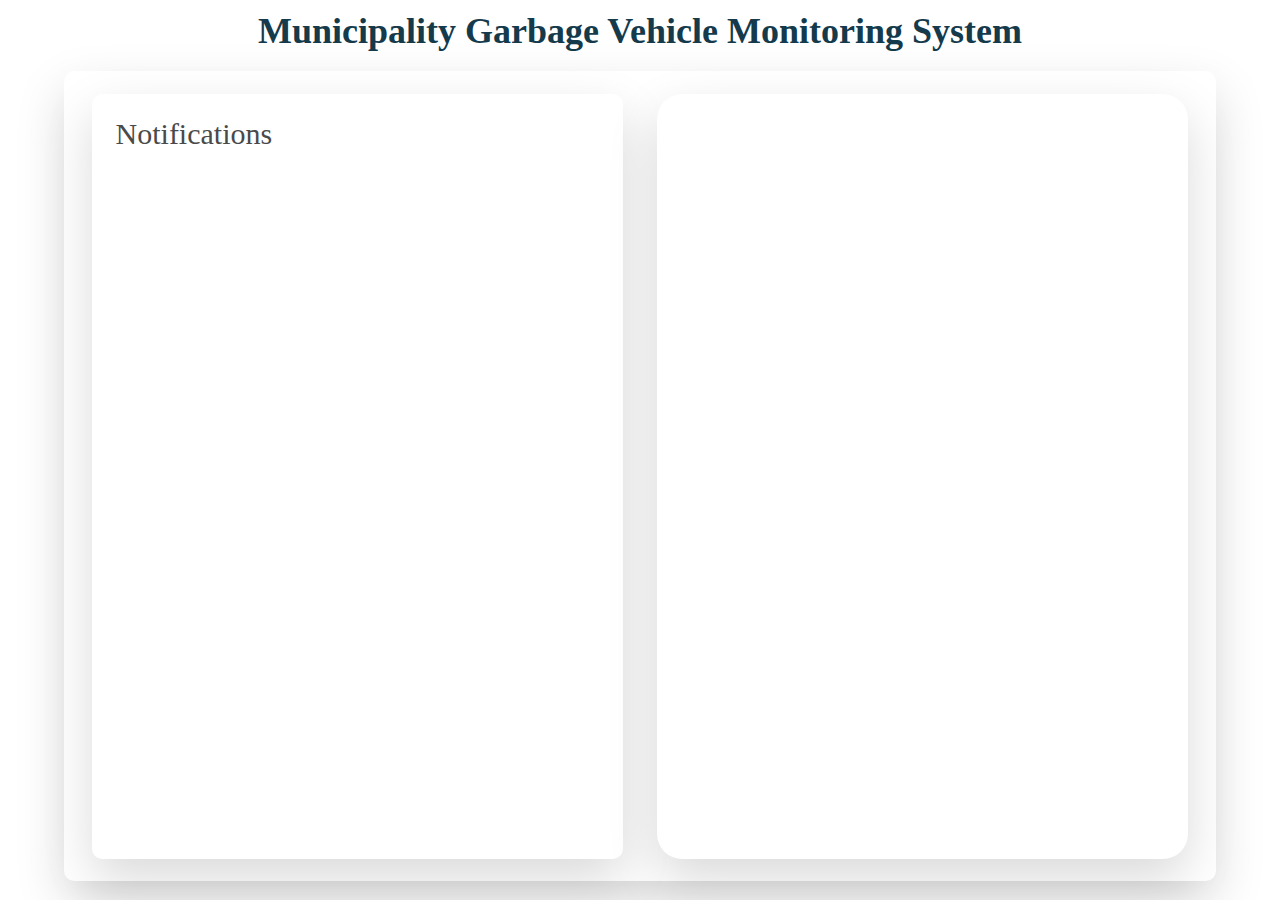
==== index.html @ c7ae3005 "initial setup" ====
<!DOCTYPE html>
<html lang="en">

<head>
    <meta charset="UTF-8">
    <meta http-equiv="X-UA-Compatible" content="IE=edge">
    <meta name="viewport" content="width=device-width, initial-scale=1.0">
    <link rel="stylesheet" href="./css/home.css">
    <title>DashBoard</title>
    <link rel="stylesheet" href="https://fonts.googleapis.com/css2?family=Nunito Sans:wght@700&display=swap" />
    <link rel="stylesheet" href="https://fonts.googleapis.com/css2?family=Outfit:wght@600&display=swap" />
</head>

<body>
    <h1>Municipality Garbage Vehicle Monitoring System</h1>
    <div class="container">
        <section class="notification" id="notificationSection">
            <h2>Notifications</h2>
        </section>
        <section class="profiles" id="profilesSection">
        </section>
    </div>
    <script src="./js/home.js"></script>
</body>

</html>
---- css/home.css ----
* {
    margin: 0;
    padding: 0;
    box-sizing: border-box;
}

body {
    line-height: normal;
}

html {
    scroll-behavior: smooth;
}

:root {
    /* fonts */
    --font-nunito-sans: "Nunito Sans";
    --font-outfit: Outfit;

    /* font sizes */
    /* --font-size-xl: 20px; */

    /* Colors */
    --color-white: #fff;
    --color-black: #000;
    --color-forestgreen-100: #4caf50;
    /* --color-forestgreen-200: rgba(76, 175, 80, 0.1); */
    --color-mainheading: #143A4B;
    --color-para: #7E7E7E;

    /* Border radiuses */
    --br-3xs: 10px;
}

body {
    height: 100vh;
    width: 100%;
    background-color: var(--color-white);
    display: flex;
    flex-direction: column;
    text-align: center;
}

.container {
    height: 90vh;
    width: 90%;
    margin: auto;
    background: var(--color-white);
    box-shadow: 0 20px 50px rgba(0, 0, 0, 0.15);
    border: 1px solid rgba(255, 255, 255, 0.3);
    border-radius: var(--br-3xs);
    padding: var(--br-3xs);
    position: relative;
    display: flex;
}

h1 {
    color: var(--color-mainheading);
    font-family: var(--font-nunito-sans);
    font-size: 36px;
    margin-top: 10px;
    user-select: none;
}

p {
    color: var(--color-para);
    font-family: var(--font-outfit);
    font-weight: 400;
    font-size: 18px;
    user-select: none;
}

h2 {
    color: #4A4A4A;
    font-family: var(--font-outfit);
    font-weight: 200;
    font-size: 30px;
    user-select: none;
    text-align: start;
}

.notification {
    height: 85vh;
    width: 47%;
    background: var(--color-white);
    margin: auto;
    box-shadow: 0 20px 50px rgba(0, 0, 0, 0.15);
    border-radius: var(--br-3xs);
    border: 1px solid rgba(255, 255, 255, 0.3);
    padding: 2%;
    flex-direction: column;
    overflow-y: scroll;
    gap: 20px;
}

.profiles {
    height: 85vh;
    width: 47%;
    background: var(--color-white);
    margin: auto;
    box-shadow: 0 20px 50px rgba(0, 0, 0, 0.15);
    border-radius: 25px;
    border: 1px solid rgba(255, 255, 255, 0.3);
    padding: 1% 2%;
    /* display: flex; */
    flex-direction: column;
    overflow-y: scroll;
    gap: 20px;
}

.notifications {
    height: max-content;
    width: 100%;
    background: var(--color-white);
    margin: 30px 0px;
    box-shadow: 0 20px 50px rgba(0, 0, 0, 0.15);
    border-radius: var(--br-3xs);
    border: 1px solid rgba(255, 255, 255, 0.3);
    padding: 5% 2%;
}

.drivers {
    height: 13vh;
    width: 100%;
    background: var(--color-white);
    margin: 30px 0px;
    box-shadow: 0 20px 50px rgba(0, 0, 0, 0.15);
    border-radius: var(--br-3xs);
    border: 1px solid rgba(255, 255, 255, 0.3);
    padding: 5% 5%;
    display: flex;
    justify-content: space-between;
    align-items: center;
}

#profile-photo {
    width: 75px;
    height: 75px;
    border-radius: 50%;
}

.noti {
    color: #7E7E7E;
    font-family: var(--font-outfit);
    font-size: 25px;
}

#show-btn {
    width: 150px;
    height: 55px;
    background-color: var(--color-forestgreen-100);
    outline: none;
    border: none;
    border-radius: 35px;
    color: var(--color-white);
    cursor: pointer;
    font-size: large;
    font-family: var(--font-nunito-sans);
}

.driver-info {
    display: flex;
    flex-direction: column;
    justify-content: space-around;
}

::-webkit-scrollbar {
    width: 15px;
}

::-webkit-scrollbar-track {
    padding: 2px;
}

::-webkit-scrollbar-thumb {
    background: var(--color-forestgreen-100);
    border-radius: 10px;
}
@media only screen and (max-width: 600px) {
    .container{
        flex-direction: column;
        padding: 0;
        height: 120vh;
        justify-content: space-evenly;
        gap: 30px;
    }
    .notification{
        width: 100%;
        height: 50%;
    }
    .profiles{
        width: 100%;
        height: 50%;
    }
  }
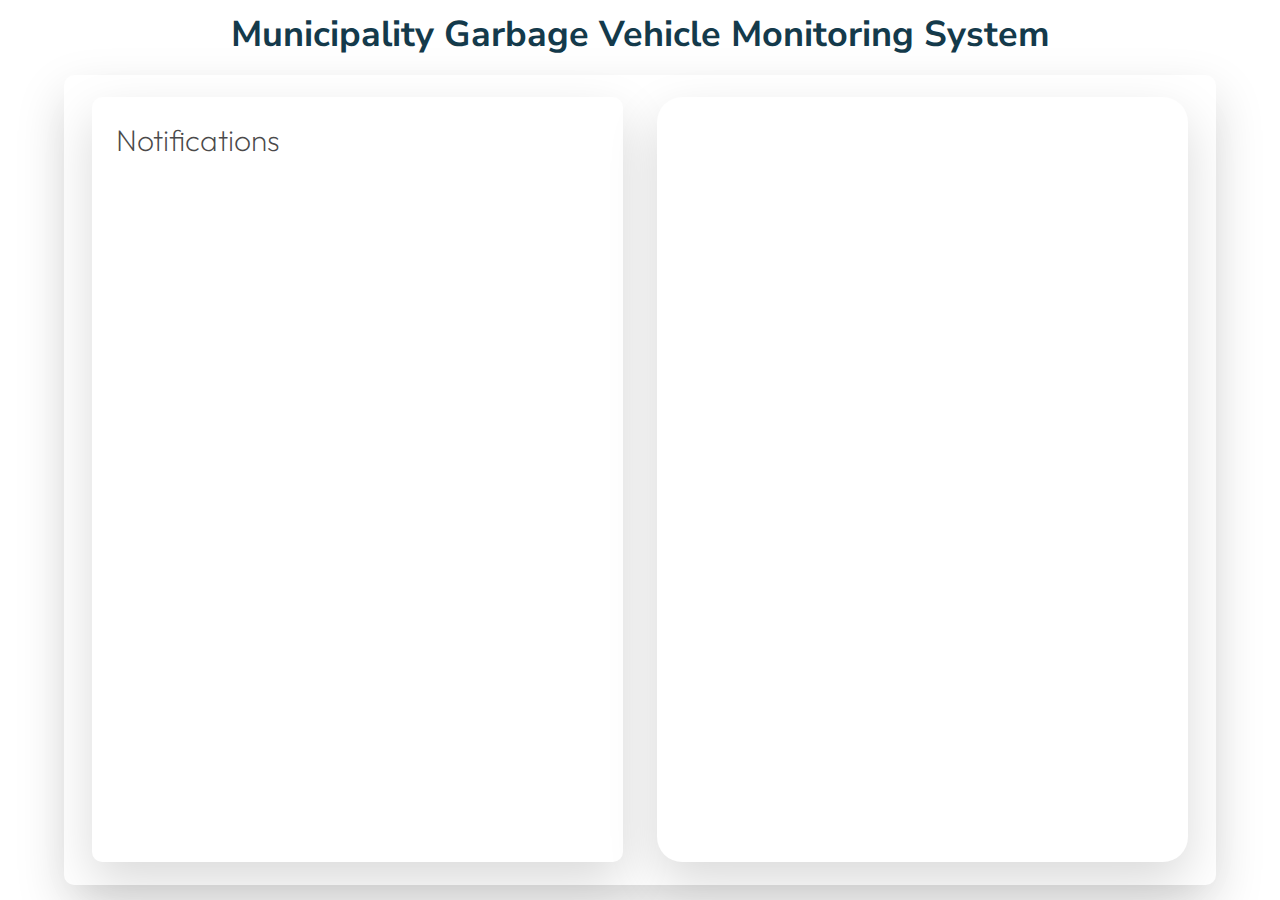
==== commit 797b25cd: "rearrange pages" ====
--- a/index.html
+++ b/index.html
@@ -5,7 +5,7 @@
     <meta charset="UTF-8">
     <meta http-equiv="X-UA-Compatible" content="IE=edge">
     <meta name="viewport" content="width=device-width, initial-scale=1.0">
-    <link rel="stylesheet" href="./css/home.css">
+    <link rel="stylesheet" href="./pages/css/home.css">
     <title>DashBoard</title>
     <link rel="stylesheet" href="https://fonts.googleapis.com/css2?family=Nunito Sans:wght@700&display=swap" />
     <link rel="stylesheet" href="https://fonts.googleapis.com/css2?family=Outfit:wght@600&display=swap" />
@@ -20,7 +20,7 @@
         <section class="profiles" id="profilesSection">
         </section>
     </div>
-    <script src="./js/home.js"></script>
+    <script src="./pages/js/home.js"></script>
 </body>
 
 </html>--- a/pages/css/home.css
+++ b/pages/css/home.css
@@ -0,0 +1,222 @@
+* {
+    margin: 0;
+    padding: 0;
+    box-sizing: border-box;
+}
+
+body {
+    line-height: normal;
+}
+
+html {
+    scroll-behavior: smooth;
+}
+
+:root {
+    /* fonts */
+    --font-nunito-sans: "Nunito Sans";
+    --font-outfit: Outfit;
+
+    /* font sizes */
+    /* --font-size-xl: 20px; */
+
+    /* Colors */
+    --color-white: #fff;
+    --color-black: #000;
+    --color-forestgreen-100: #4caf50;
+    /* --color-forestgreen-200: rgba(76, 175, 80, 0.1); */
+    --color-mainheading: #143A4B;
+    --color-para: #7E7E7E;
+
+    /* Border radiuses */
+    --br-3xs: 10px;
+}
+
+body {
+    height: 100vh;
+    width: 100%;
+    background-color: var(--color-white);
+    display: flex;
+    flex-direction: column;
+    text-align: center;
+}
+
+.container {
+    height: 90vh;
+    width: 90%;
+    margin: auto;
+    background: var(--color-white);
+    box-shadow: 0 20px 50px rgba(0, 0, 0, 0.15);
+    border: 1px solid rgba(255, 255, 255, 0.3);
+    border-radius: var(--br-3xs);
+    padding: var(--br-3xs);
+    position: relative;
+    display: flex;
+}
+
+h1 {
+    color: var(--color-mainheading);
+    font-family: var(--font-nunito-sans);
+    font-size: 36px;
+    margin-top: 10px;
+    user-select: none;
+}
+
+p {
+    color: var(--color-para);
+    font-family: var(--font-outfit);
+    font-weight: 400;
+    font-size: 18px;
+    user-select: none;
+}
+
+h2 {
+    color: #4A4A4A;
+    font-family: var(--font-outfit);
+    font-weight: 200;
+    font-size: 30px;
+    user-select: none;
+    text-align: start;
+}
+
+.notification {
+    height: 85vh;
+    width: 47%;
+    background: var(--color-white);
+    margin: auto;
+    box-shadow: 0 20px 50px rgba(0, 0, 0, 0.15);
+    border-radius: var(--br-3xs);
+    border: 1px solid rgba(255, 255, 255, 0.3);
+    padding: 2%;
+    flex-direction: column;
+    overflow-y: scroll;
+    gap: 20px;
+}
+
+.profiles {
+    height: 85vh;
+    width: 47%;
+    background: var(--color-white);
+    margin: auto;
+    box-shadow: 0 20px 50px rgba(0, 0, 0, 0.15);
+    border-radius: 25px;
+    border: 1px solid rgba(255, 255, 255, 0.3);
+    padding: 1% 2%;
+    /* display: flex; */
+    flex-direction: column;
+    overflow-y: scroll;
+    gap: 20px;
+}
+
+.notifications {
+    height: max-content;
+    width: 100%;
+    background: var(--color-white);
+    margin: 30px 0px;
+    box-shadow: 0 20px 50px rgba(0, 0, 0, 0.15);
+    border-radius: var(--br-3xs);
+    border: 1px solid rgba(255, 255, 255, 0.3);
+    padding: 5% 2%;
+}
+
+.drivers {
+    height: 13vh;
+    width: 100%;
+    background: var(--color-white);
+    margin: 30px 0px;
+    box-shadow: 0 20px 50px rgba(0, 0, 0, 0.15);
+    border-radius: var(--br-3xs);
+    border: 1px solid rgba(255, 255, 255, 0.3);
+    padding: 5% 5%;
+    display: flex;
+    justify-content: space-between;
+    align-items: center;
+}
+
+#profile-photo {
+    width: 75px;
+    height: 75px;
+    border-radius: 50%;
+}
+
+.noti {
+    color: #7E7E7E;
+    font-family: var(--font-outfit);
+    font-size: 25px;
+}
+
+#show-btn {
+    width: 150px;
+    height: 55px;
+    background-color: var(--color-forestgreen-100);
+    outline: none;
+    border: none;
+    border-radius: 35px;
+    color: var(--color-white);
+    cursor: pointer;
+    font-size: large;
+    font-family: var(--font-nunito-sans);
+}
+
+.driver-info {
+    display: flex;
+    flex-direction: column;
+    justify-content: space-around;
+}
+
+::-webkit-scrollbar {
+    width: 15px;
+}
+
+::-webkit-scrollbar-track {
+    padding: 2px;
+}
+
+::-webkit-scrollbar-thumb {
+    background: var(--color-forestgreen-100);
+    border-radius: 10px;
+}
+
+@media only screen and (max-width: 600px) {
+    .container {
+        flex-direction: column;
+        padding: 0;
+        height: 120vh;
+        justify-content: space-evenly;
+        gap: 30px;
+        width: 100%;
+        background: var(--color-white);
+        box-shadow: transparent;
+        border: none;
+        border-radius: 0px;
+        padding: var(--br-3xs);
+    }
+
+    .notification {
+        width: 100%;
+        height: 50%;
+    }
+
+    .profiles {
+        width: 100%;
+        height: 50%;
+    }
+
+    .noti {
+        font-size: 18px;
+    }
+    #show-btn {
+        width: 90px;
+        height: 45px;
+        border-radius: 35px;
+        font-size: medium;
+    }
+    #profile-photo {
+        width: 55px;
+        height: 55px;
+        border-radius: 50%;
+    }
+    .driver-info > p {
+        font-size: 15px;
+    }
+}